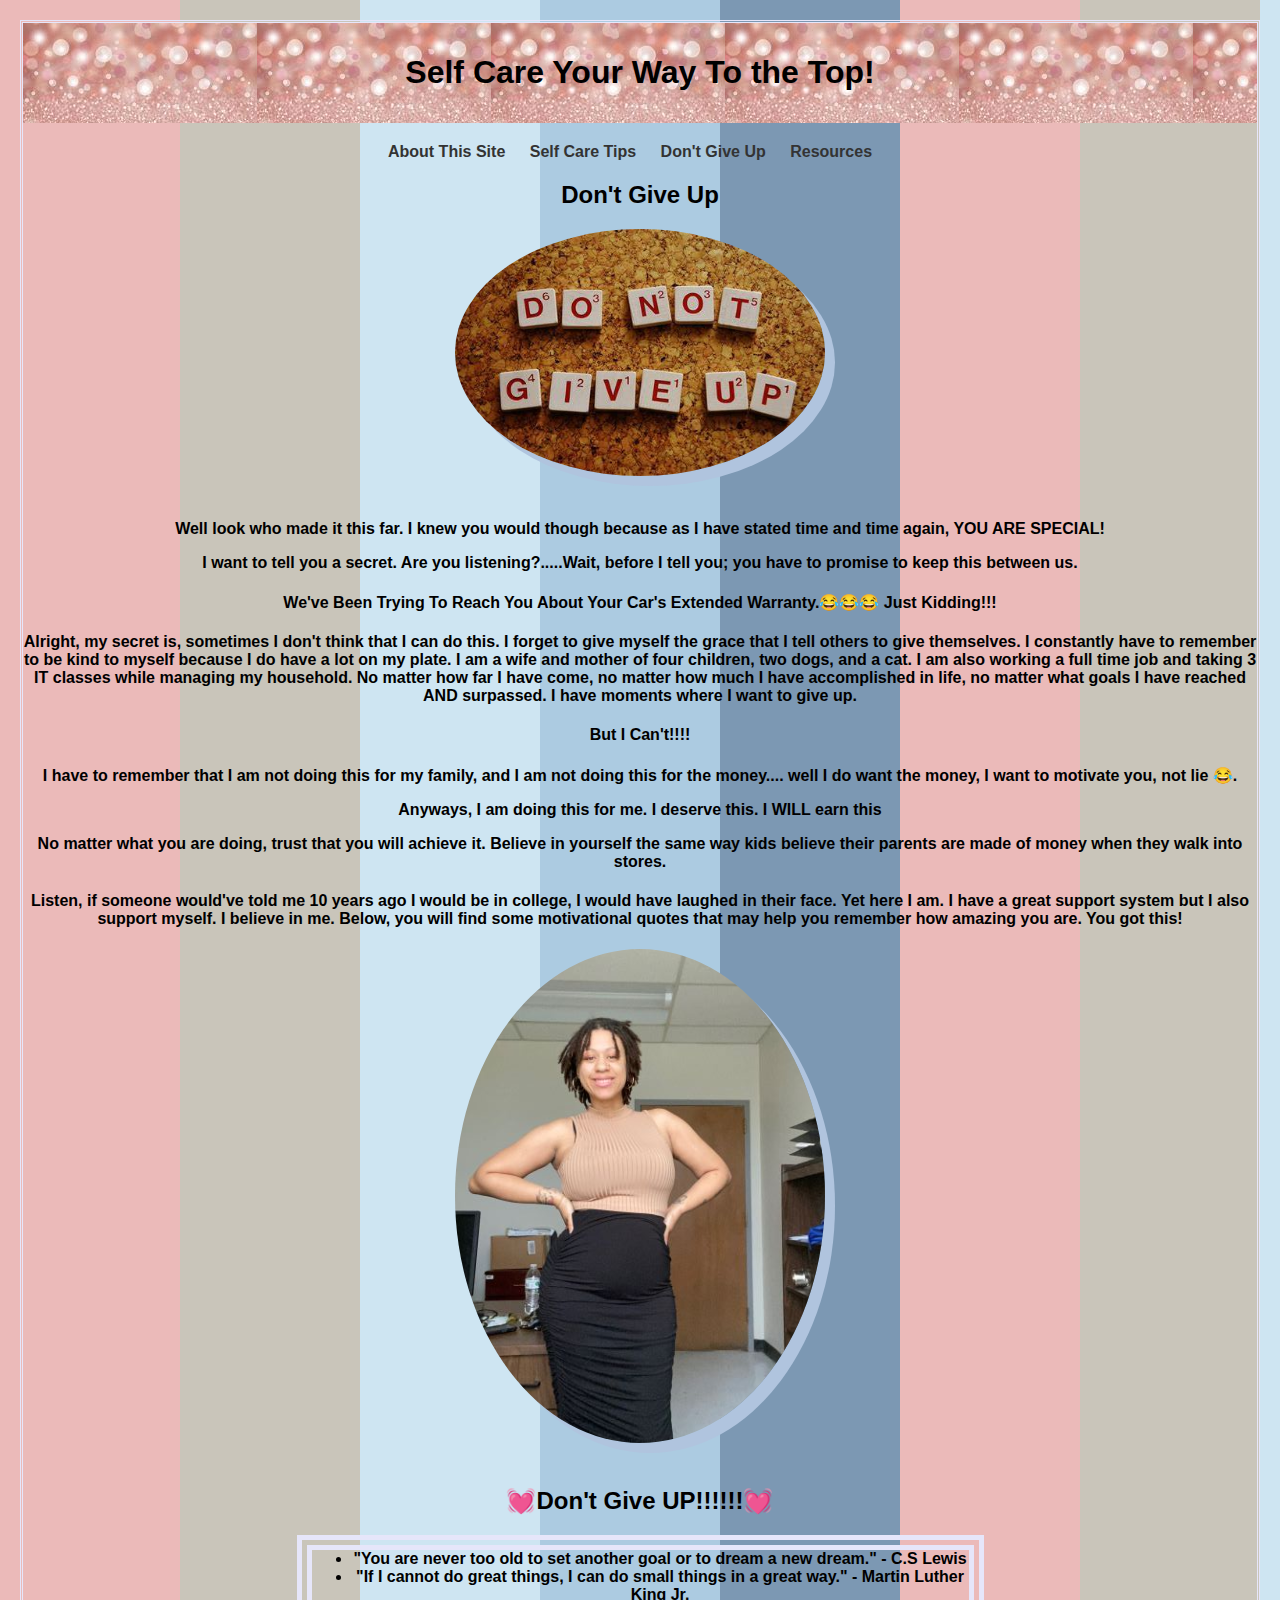
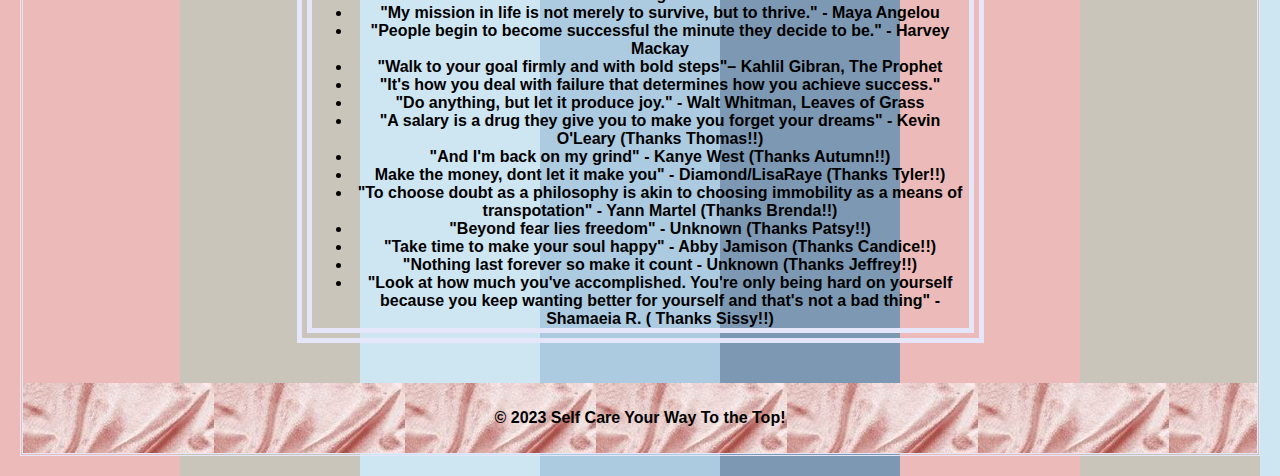
==== DontGiveUp.html @ d8543d26 "Add files via upload" ====
<!DOCTYPE html>
<html lang="en">
<head>
    <meta charset="UTF-8">
    <meta name="viewport" content="width=device-width, initial-scale=1.0">
    <link rel="stylesheet" type="text/css" href="FinalProject.css">  
    <title>Self Care Your Way To the Top!</title>
</head>
<body>

    <header>
        <h1>Self Care Your Way To the Top!</h1>
    </header>

    <nav>
        <a href="index.html">About This Site</a>
        <a href="SelfCareTips.html">Self Care Tips</a>
        <a href="DontGiveUp.html">Don't Give Up</a>
        <a href="Resources.html">Resources</a>
    </nav>


    <section id="dont-give-up">
        <h2>Don't Give Up</h2>
        <section class="columns">        
           <div class="column">  
              <img src="DGU.jpg" alt="DGU"> 
               </div>
        </section>   
        <p>Well look who made it this far. I knew you would though because as I have stated time and time again, YOU ARE SPECIAL!</p>
        <p>I want to tell you a secret. Are you listening?.....Wait, before I tell you; you have to promise to keep this between us.</p>
        <h4> We've Been Trying To Reach You About Your Car's Extended Warranty.&#128514;&#128514;&#128514; Just Kidding!!!</h4>
        <p>Alright, my secret is, sometimes I don't think that I can do this. I forget to give myself the grace that I tell others to give themselves. I constantly have to remember to be kind to myself because I do have a lot on my plate. I am a wife and mother of four children, two dogs, and a cat. I am also working a full time job and taking 3 IT classes while managing my household. No matter how far I have come, no matter how much I have accomplished in life, no matter what goals I have reached AND surpassed. I have moments where I want to give up.</p>
        <h4>But I Can't!!!!</h4>
        <p>I have to remember that I am not doing this for my family, and I am not doing this for the money.... well I do want the money, I want to motivate you, not lie &#128514;. </p>
        <p>Anyways, I am doing this for me. I deserve this. I WILL earn this</p>
        <p>No matter what you are doing, trust that you will achieve it. Believe in yourself the same way kids believe their parents are made of money when they walk into stores.</p>
        <h4>Listen, if someone would've told me 10 years ago I would be in college, I would have laughed in their face. Yet here I am. I have a great support system but I also support myself. I believe in me. Below, you will find some motivational quotes that may help you remember how amazing you are. You got this!</h4>
            <section class="columns">        
               <div class="column">  
                  <img src="DontGiveUpPic.JPG" alt="DontGiveUp"> 
               </div>
            </section>
          <section class="columns">
               <div class="column">  
                   <h2>&#128147;Don't Give UP!!!!!!&#128147;</h2> 
                     <ul> 
                        <li>"You are never too old to set another goal or to dream a new dream." -  C.S Lewis</li>
                        <li>"If I cannot do great things, I can do small things in a great way." - Martin Luther King Jr.</li>
                        <li>"My mission in life is not merely to survive, but to thrive." - Maya Angelou</li>
                        <li>"People begin to become successful the minute they decide to be." - Harvey Mackay</li>
                        <li>"Walk to your goal firmly and with bold steps"– Kahlil Gibran, The Prophet</li>
                        <li>"It's how you deal with failure that determines how you achieve success."</li>
                        <li>"Do anything, but let it produce joy." - Walt Whitman, Leaves of Grass</li>
                        <li>"A salary is a drug they give you to make you forget your dreams" - Kevin O'Leary (Thanks Thomas!!)</li>
                        <li>"And I'm back on my grind" - Kanye West (Thanks Autumn!!)</li>
                        <li>Make the money, dont let it make you" - Diamond/LisaRaye (Thanks Tyler!!)</li>
                        <li>"To choose doubt as a philosophy is akin to choosing immobility as a means of transpotation" - Yann Martel (Thanks Brenda!!)</li>
                        <li>"Beyond fear lies freedom" - Unknown (Thanks Patsy!!)</li>
                        <li>"Take time to make your soul happy" - Abby Jamison (Thanks Candice!!)</li>
                        <li>"Nothing last forever so make it count - Unknown (Thanks Jeffrey!!)</li>  
                        <li>"Look at how much you've accomplished. You're only being hard on yourself because you keep wanting better for yourself and that's not a bad thing" - Shamaeia R. ( Thanks Sissy!!)</li>
                    </ul>  
                </div>            
            </section> 
    </section>



    <footer>
        <p>&copy; 2023 Self Care Your Way To the Top!</p>
    </footer>
</body>
</html>
---- FinalProject.css ----
body {
   background-image: url("BGPIC.png"); 
  font-family: verdana, sans-serif;
  margin: 20px;
  border-style: double;
  border-color: lavender;
  text-align: center;
  text-emphasis: black;

}
p {
  font-weight: bold;
}
li {
  font-weight: bold;
}
ol {
    border: 15px lavender;
    border-style: double;
    text-align: center;
    width: 50%;
    margin-left: auto;
    margin-right: auto;

}
header {
  text-align: center;
  background-image: url("title.jpg");
  padding: 10px;
  margin-bottom: 20px
  ;
}
@media screen and (max-width: 780px) {
  .columns {display: wrap}
  iframe {max-width: 375px }
}
nav {
  margin-bottom: 20px;
}
nav a {
  margin-right: 20px;
  text-decoration: none;
  color: #333;
  font-weight: bold;
}
section {
  margin-bottom: 40px;
}
footer {
  text-align: center;
  padding: 10px;
  background-image: url("Foot.jpg");

}

form {

    border: 15px lightsteelblue;
    border-style: double;
    text-align: center;
    width: 50%;
    margin-left: auto;
    margin-right: auto;
}
h2 {
    font-weight: bold;
}
ul {
    border: 15px lavender;
    border-style: double;
    text-align: center;
    width: 50%;
    margin-left: auto;
    margin-right: auto;
}
img {
 max-width: 30%; 
 height: 30%;
 border-radius: 50%;
 box-shadow: 10px 10px lightsteelblue;
 margin-left: 25px;
 margin-right: 25px;
 display: inline-block;
 align-items: center;}
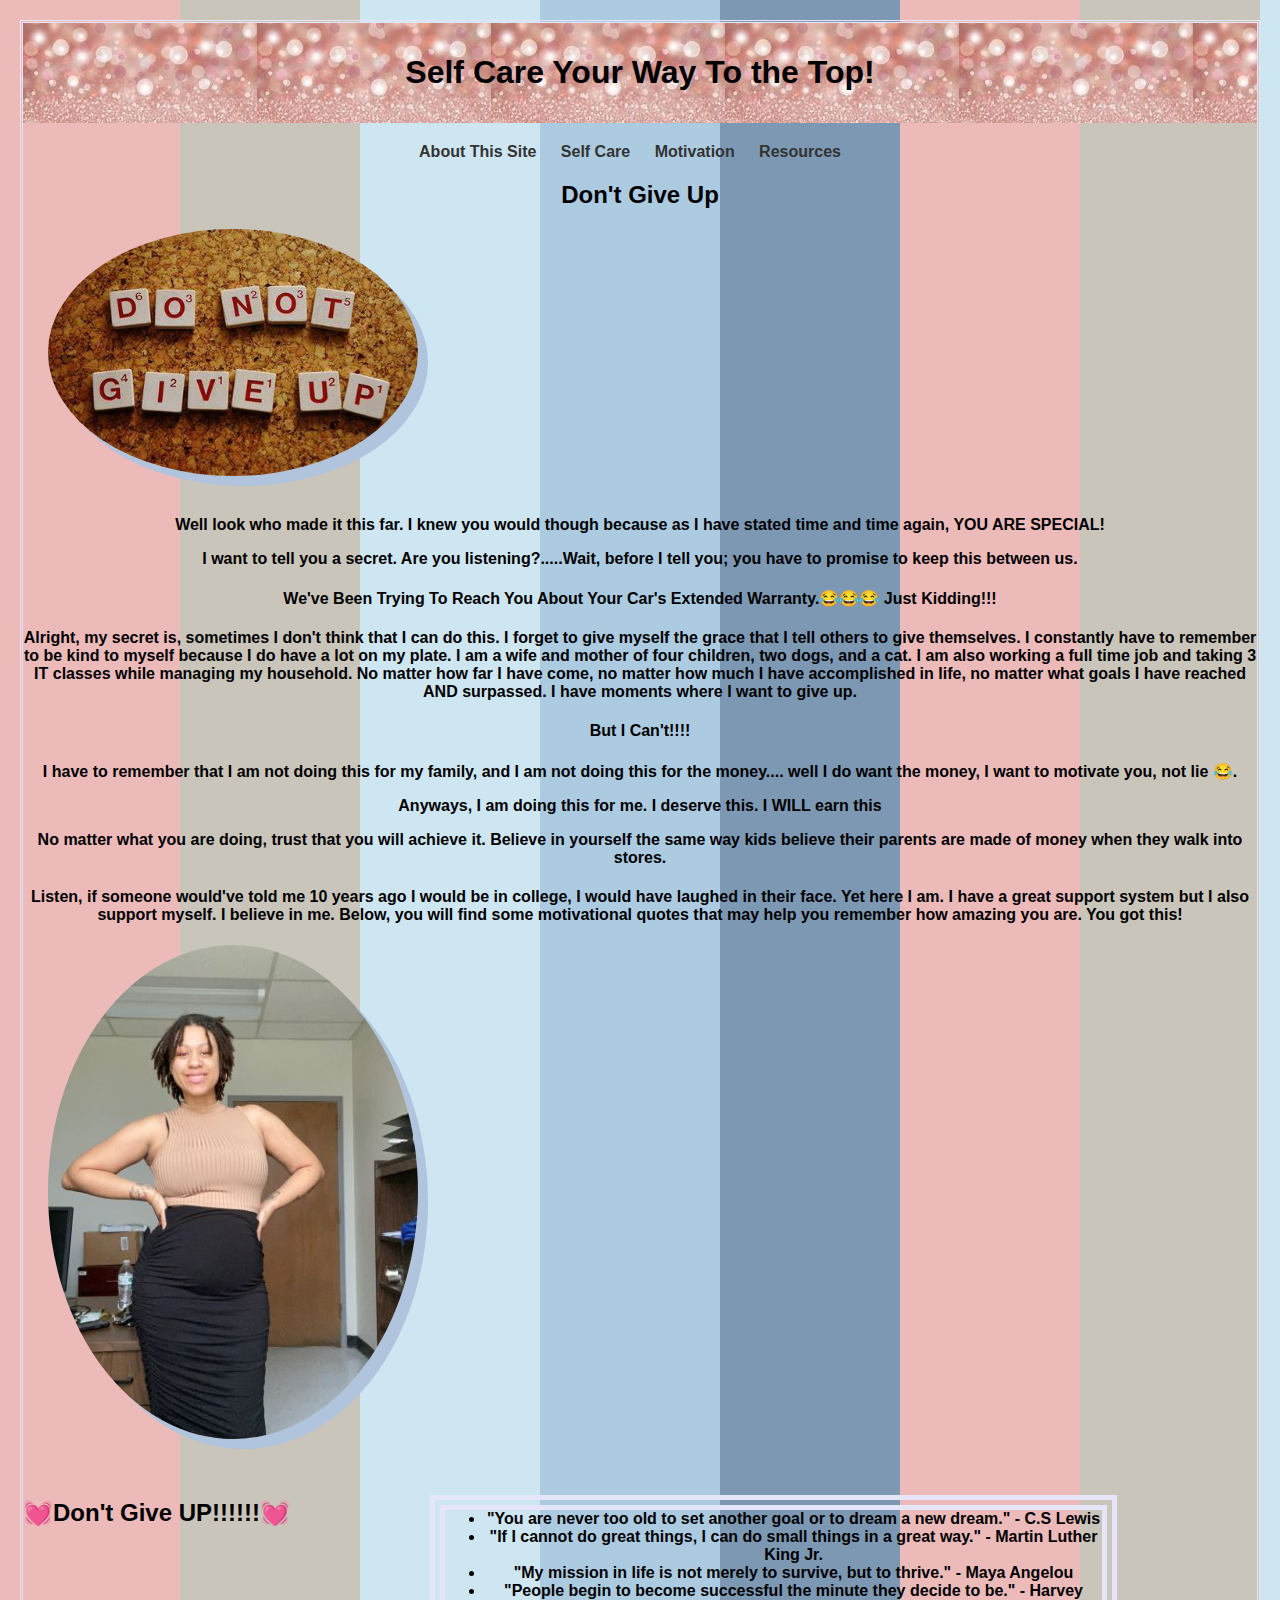
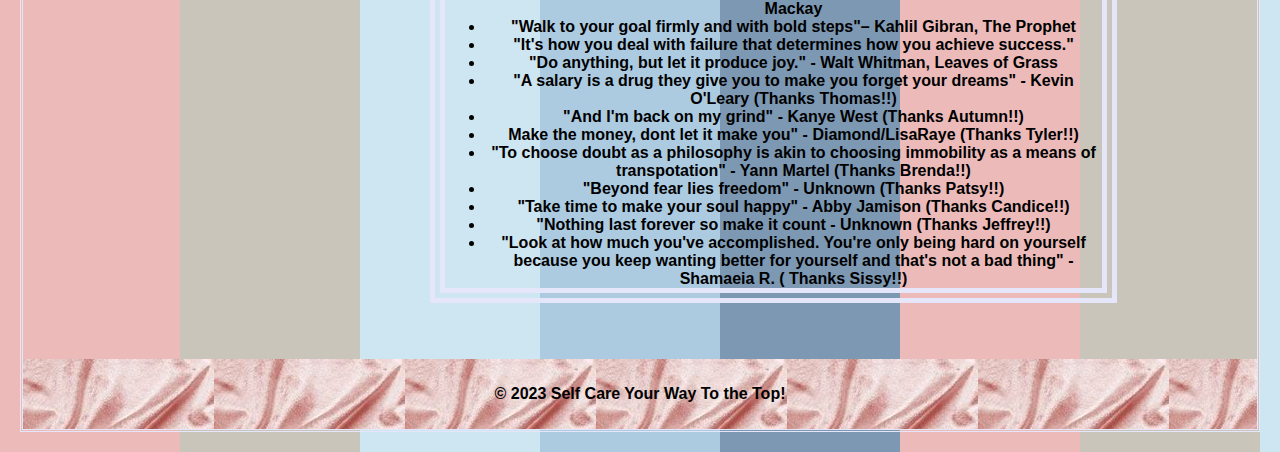
==== commit 6c42f9f0: "Update DontGiveUp.html" ====
--- a/DontGiveUp.html
+++ b/DontGiveUp.html
@@ -14,8 +14,8 @@
 
     <nav>
         <a href="index.html">About This Site</a>
-        <a href="SelfCareTips.html">Self Care Tips</a>
-        <a href="DontGiveUp.html">Don't Give Up</a>
+        <a href="SelfCareTips.html">Self Care</a>
+        <a href="DontGiveUp.html">Motivation</a>
         <a href="Resources.html">Resources</a>
     </nav>
 
@@ -71,4 +71,4 @@
         <p>&copy; 2023 Self Care Your Way To the Top!</p>
     </footer>
 </body>
-</html>+</html>
--- a/FinalProject.css
+++ b/FinalProject.css
@@ -30,10 +30,17 @@
   margin-bottom: 20px
   ;
 }
+.column { 
+  display: flex
+}     
 @media screen and (max-width: 780px) {
-  .columns {display: wrap}
+  .columns {flex-directions: column}
   iframe {max-width: 375px }
+  nav {flex-direction: column} 
 }
+nav a:hover { 
+   color: pink
+}   
 nav {
   margin-bottom: 20px;
 }
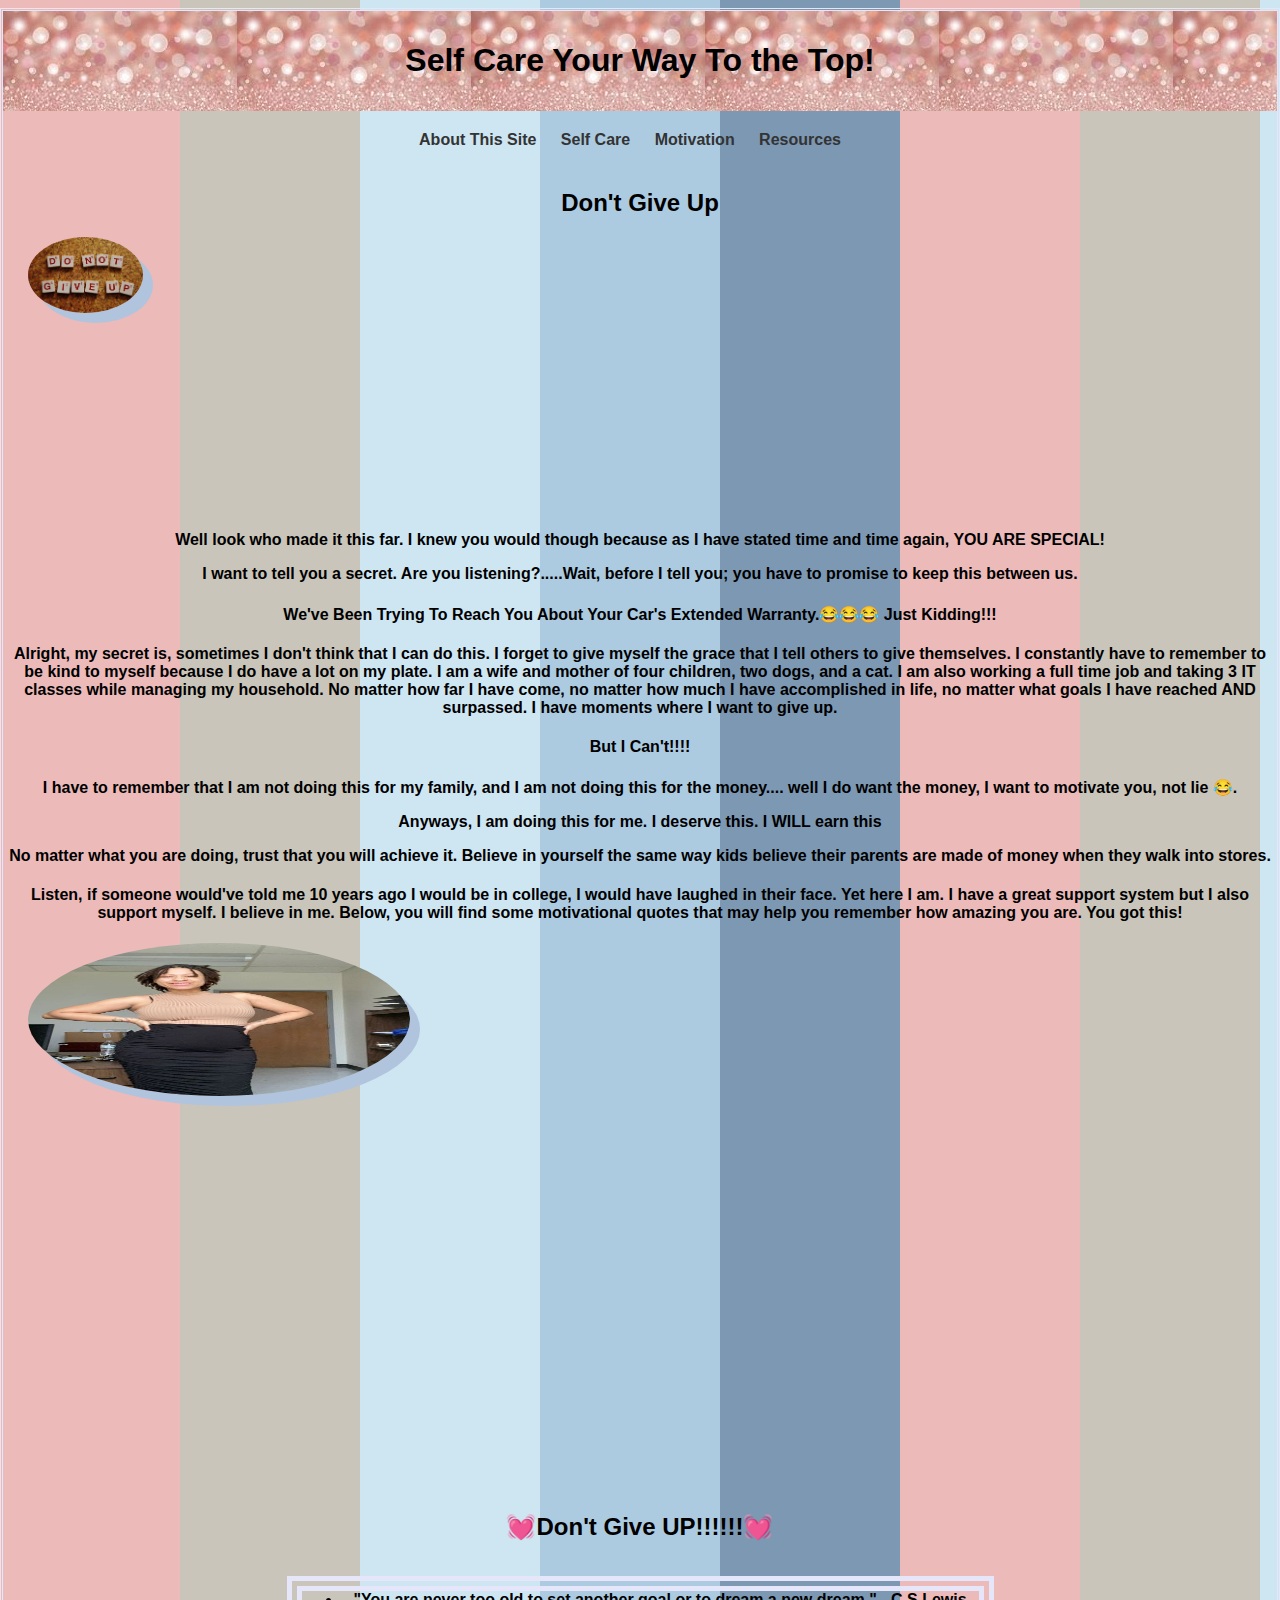
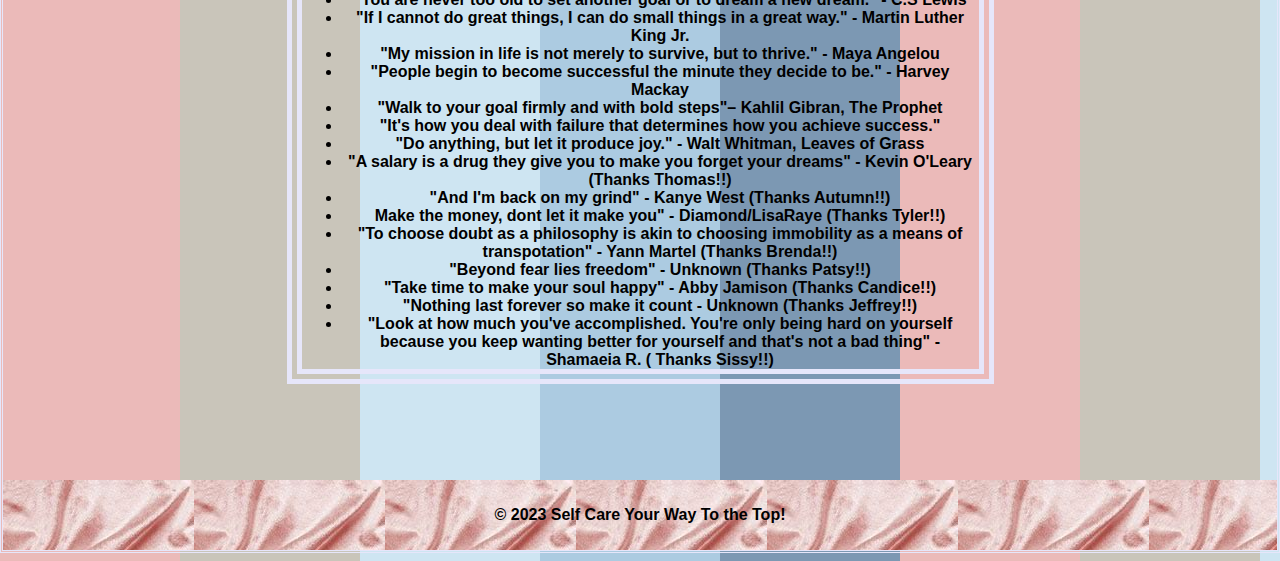
==== commit fa1562c1: "Update DontGiveUp.html" ====
--- a/DontGiveUp.html
+++ b/DontGiveUp.html
@@ -36,9 +36,9 @@
         <p>Anyways, I am doing this for me. I deserve this. I WILL earn this</p>
         <p>No matter what you are doing, trust that you will achieve it. Believe in yourself the same way kids believe their parents are made of money when they walk into stores.</p>
         <h4>Listen, if someone would've told me 10 years ago I would be in college, I would have laughed in their face. Yet here I am. I have a great support system but I also support myself. I believe in me. Below, you will find some motivational quotes that may help you remember how amazing you are. You got this!</h4>
-            <section class="columns">        
+            <section class="row">        
                <div class="column">  
-                  <img src="DontGiveUpPic.JPG" alt="DontGiveUp"> 
+                  <img src="DontGiveUpPic.JPG" width="100%;" alt="DontGiveUp"> 
                </div>
             </section>
           <section class="columns">
--- a/FinalProject.css
+++ b/FinalProject.css
@@ -1,15 +1,15 @@
 body {
-   background-image: url("BGPIC.png"); 
+  background-image: url("BGPIC.png"); 
   font-family: verdana, sans-serif;
-  margin: 20px;
   border-style: double;
   border-color: lavender;
-  text-align: center;
   text-emphasis: black;
-
-}
+  text-align: center; 
+  margin-left: auto;
+  margin-right: auto;
+}      
 p {
-  font-weight: bold;
+  font-weight: bold;  
 }
 li {
   font-weight: bold;
@@ -27,20 +27,12 @@
   text-align: center;
   background-image: url("title.jpg");
   padding: 10px;
-  margin-bottom: 20px
-  ;
+  margin-bottom: 20px;
+}   
+@media screen and (max-width: 780px) {
+  .columns {display: wrap}
+  iframe {max-width: 375px }
 }
-.column { 
-  display: flex
-}     
-@media screen and (max-width: 780px) {
-  .columns {flex-directions: column}
-  iframe {max-width: 375px }
-  nav {flex-direction: column} 
-}
-nav a:hover { 
-   color: pink
-}   
 nav {
   margin-bottom: 20px;
 }
@@ -52,6 +44,8 @@
 }
 section {
   margin-bottom: 40px;
+  align-content: center;
+  justify-content: center;
 }
 footer {
   text-align: center;
@@ -80,6 +74,9 @@
     margin-left: auto;
     margin-right: auto;
 }
+.column { 
+  display: grid
+}
 img {
  max-width: 30%; 
  height: 30%;
@@ -87,5 +84,7 @@
  box-shadow: 10px 10px lightsteelblue;
  margin-left: 25px;
  margin-right: 25px;
- display: inline-block;
- align-items: center;}  
+ display: flex;
+ justify-content: center;
+ align-items: center;  
+}  
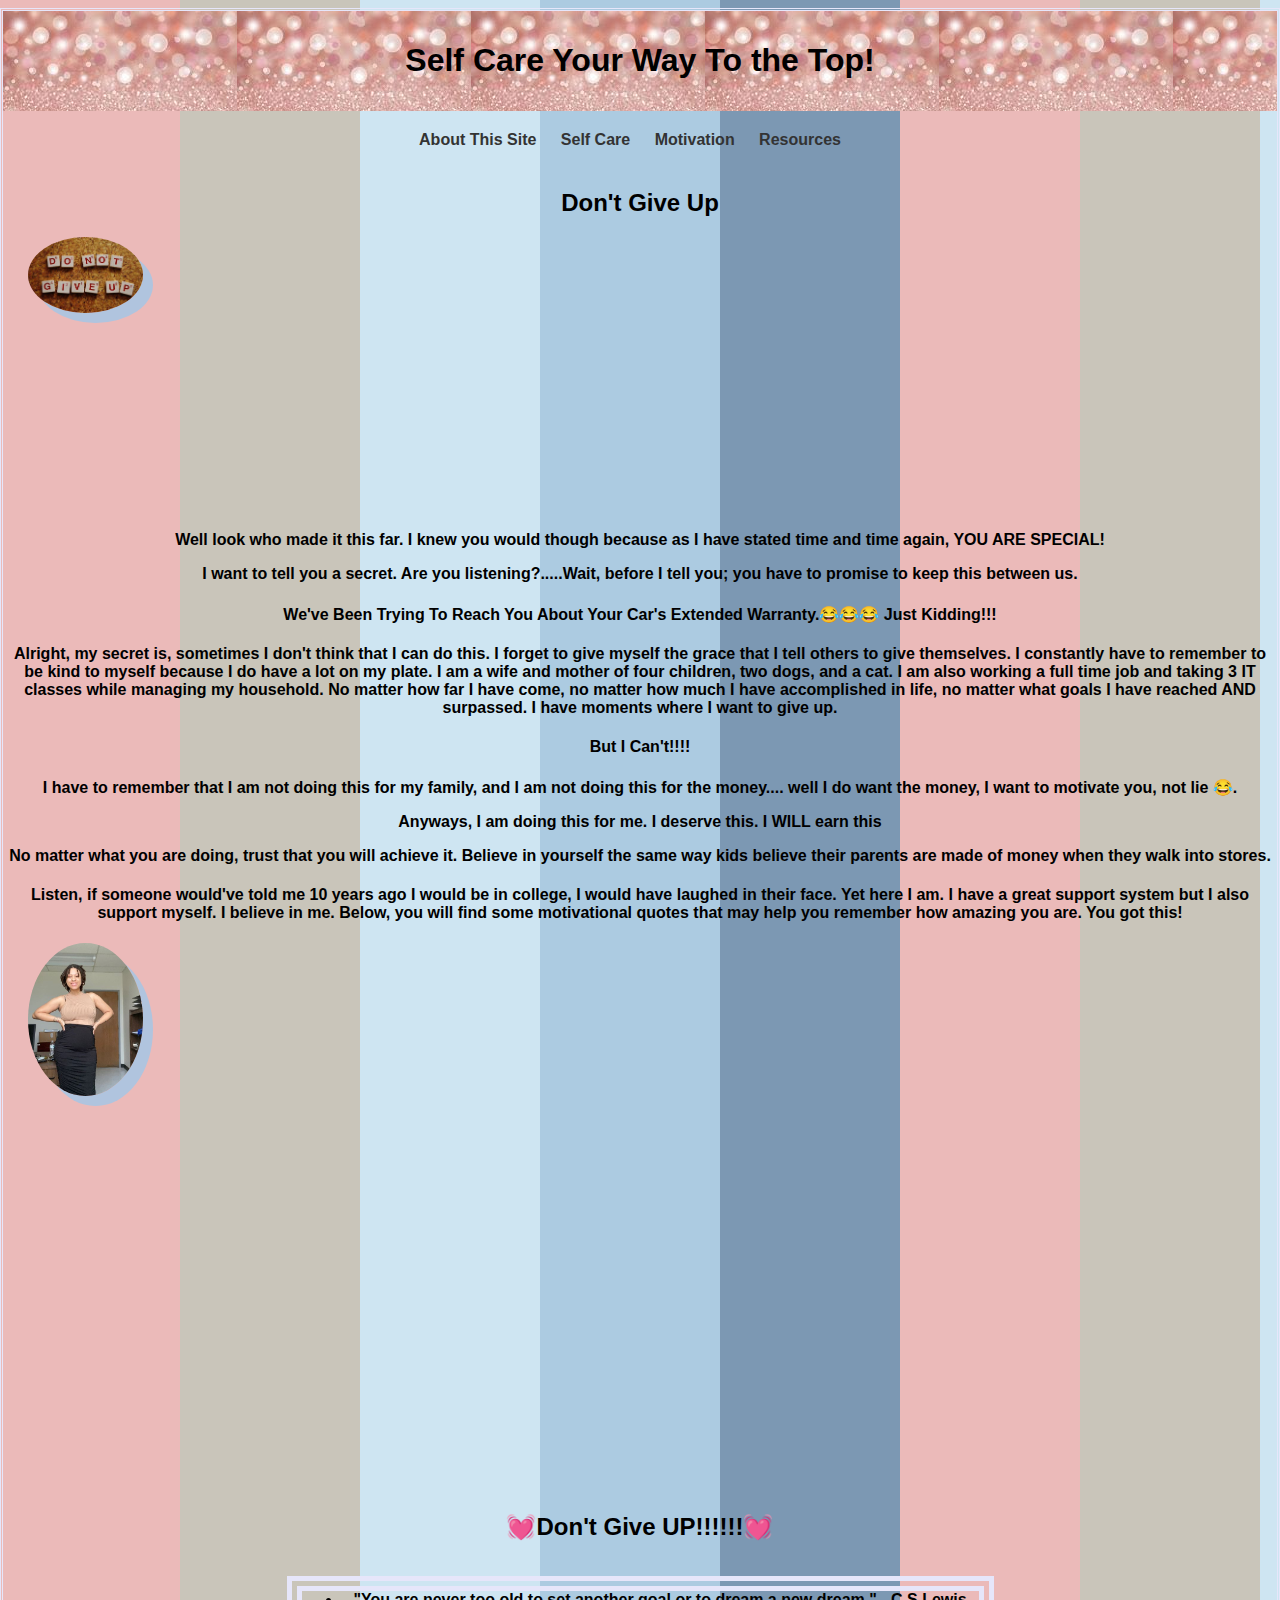
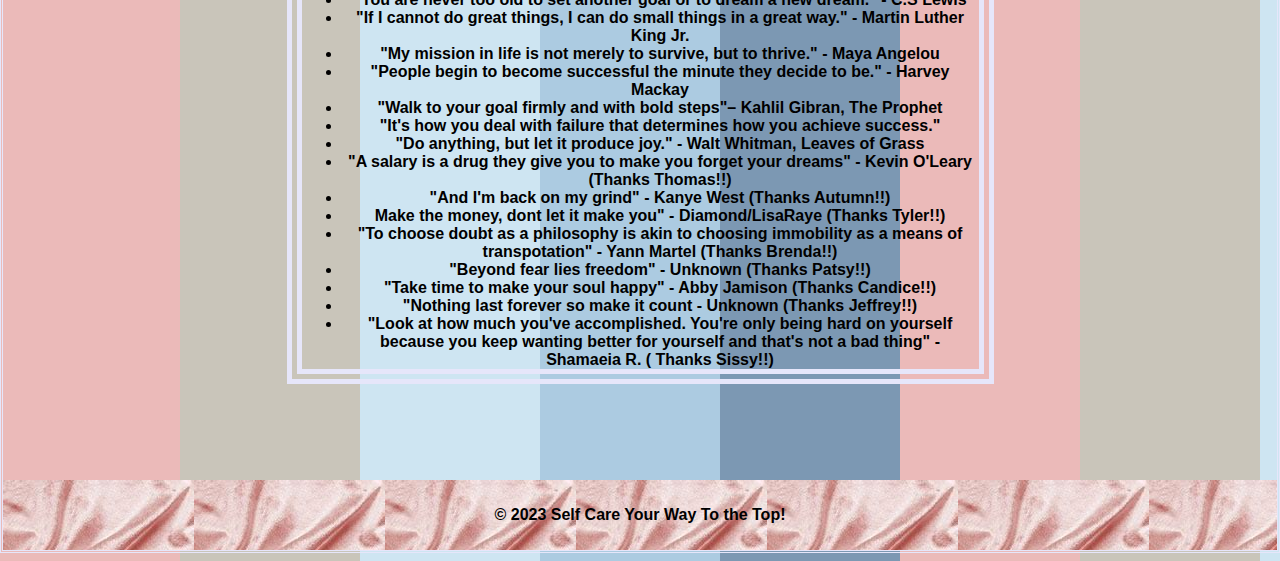
==== commit a3babbd3: "Update DontGiveUp.html" ====
--- a/DontGiveUp.html
+++ b/DontGiveUp.html
@@ -38,7 +38,7 @@
         <h4>Listen, if someone would've told me 10 years ago I would be in college, I would have laughed in their face. Yet here I am. I have a great support system but I also support myself. I believe in me. Below, you will find some motivational quotes that may help you remember how amazing you are. You got this!</h4>
             <section class="row">        
                <div class="column">  
-                  <img src="DontGiveUpPic.JPG" width="100%;" alt="DontGiveUp"> 
+                  <img src="DontGiveUpPic.JPG" alt="DontGiveUp"> 
                </div>
             </section>
           <section class="columns">
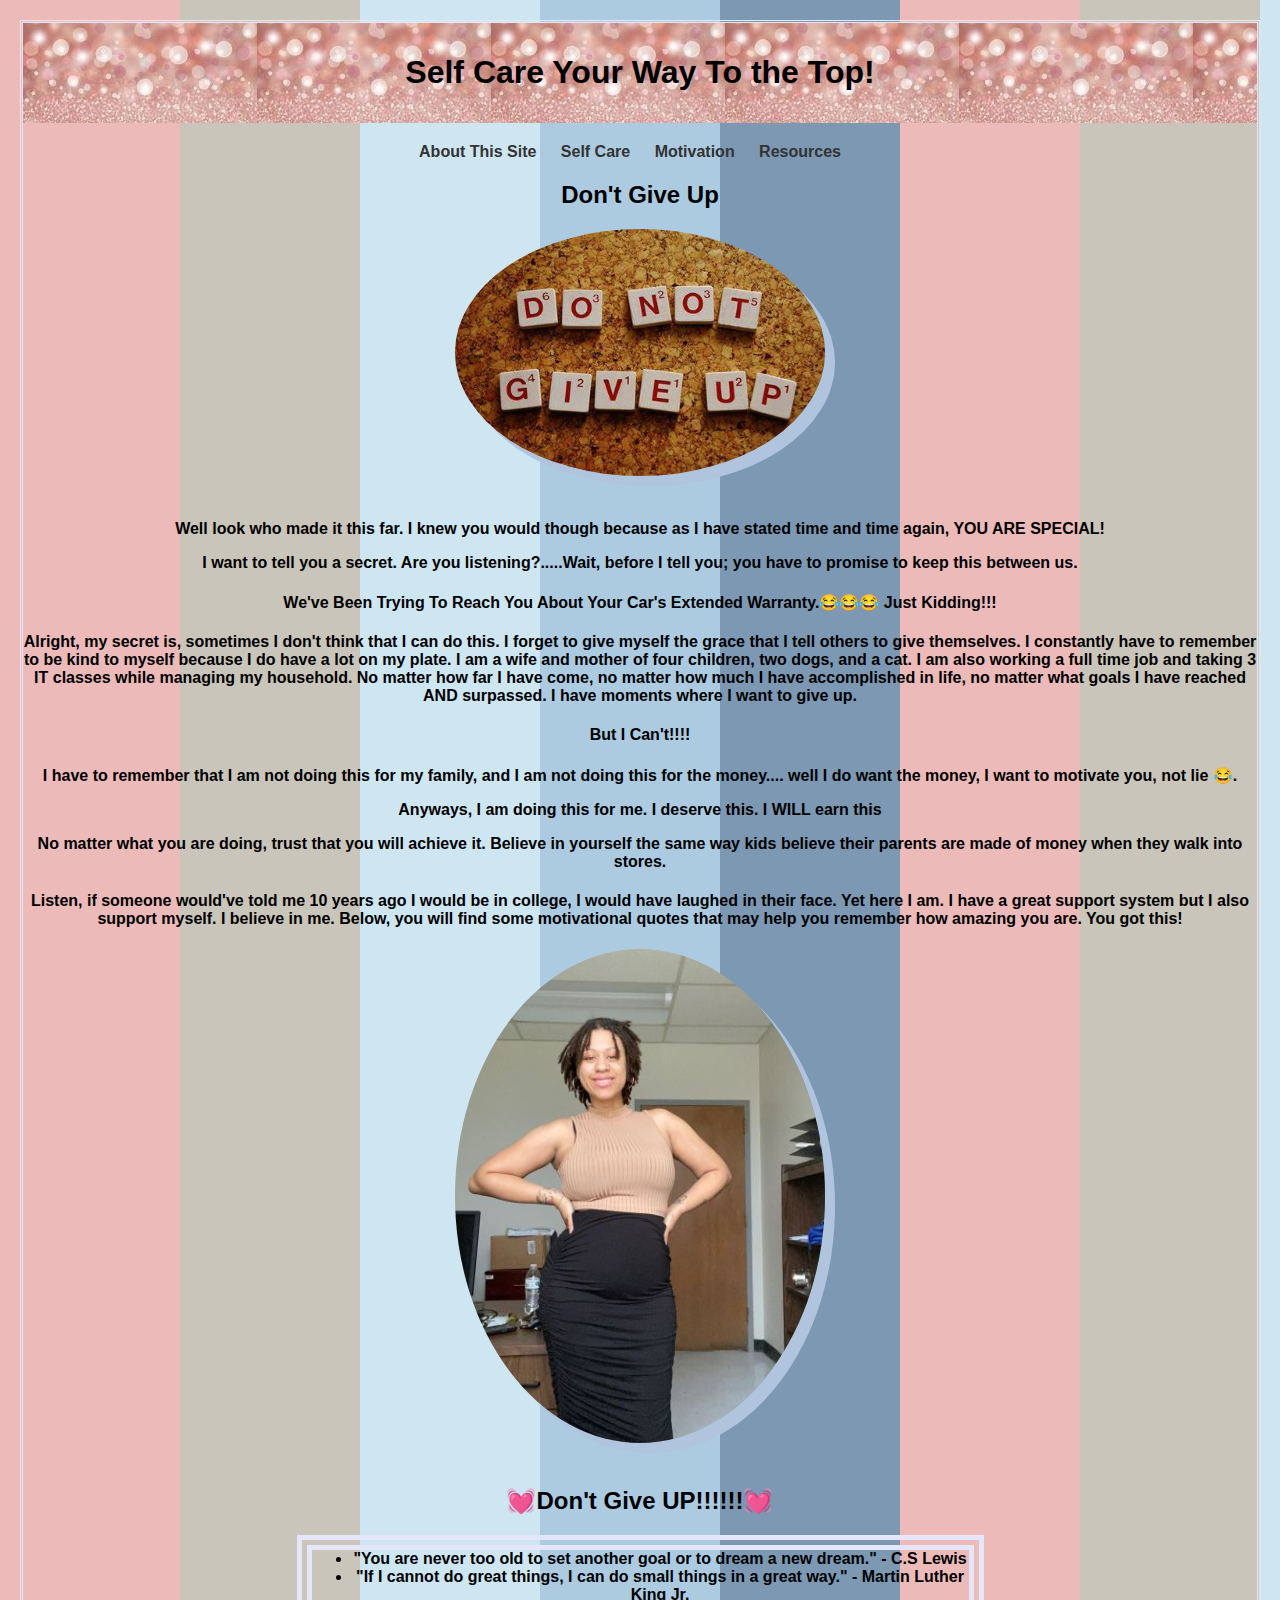
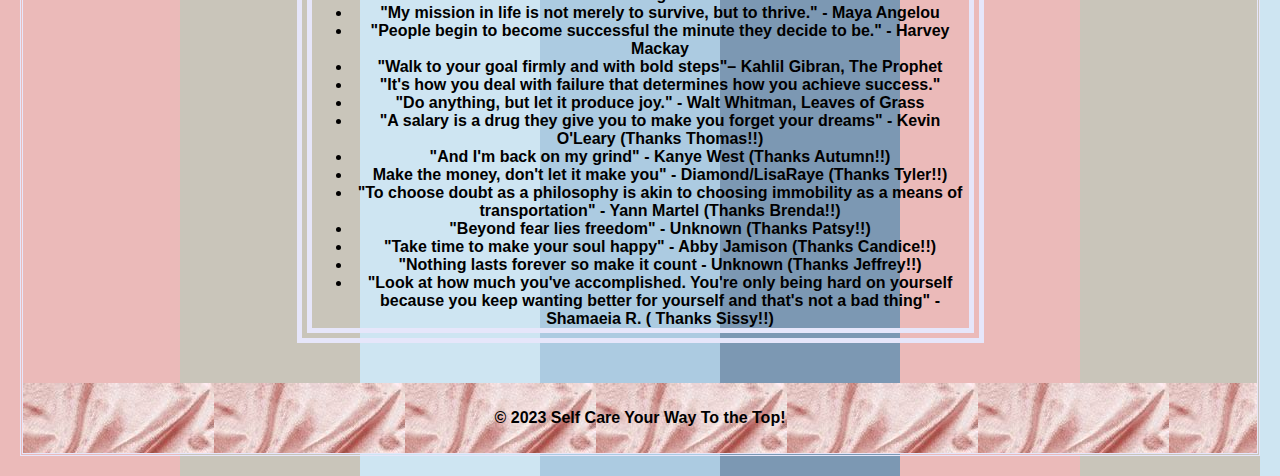
==== commit af6a44b2: "Update DontGiveUp.html" ====
--- a/DontGiveUp.html
+++ b/DontGiveUp.html
@@ -36,7 +36,7 @@
         <p>Anyways, I am doing this for me. I deserve this. I WILL earn this</p>
         <p>No matter what you are doing, trust that you will achieve it. Believe in yourself the same way kids believe their parents are made of money when they walk into stores.</p>
         <h4>Listen, if someone would've told me 10 years ago I would be in college, I would have laughed in their face. Yet here I am. I have a great support system but I also support myself. I believe in me. Below, you will find some motivational quotes that may help you remember how amazing you are. You got this!</h4>
-            <section class="row">        
+            <section class="columns">        
                <div class="column">  
                   <img src="DontGiveUpPic.JPG" alt="DontGiveUp"> 
                </div>
@@ -54,11 +54,11 @@
                         <li>"Do anything, but let it produce joy." - Walt Whitman, Leaves of Grass</li>
                         <li>"A salary is a drug they give you to make you forget your dreams" - Kevin O'Leary (Thanks Thomas!!)</li>
                         <li>"And I'm back on my grind" - Kanye West (Thanks Autumn!!)</li>
-                        <li>Make the money, dont let it make you" - Diamond/LisaRaye (Thanks Tyler!!)</li>
-                        <li>"To choose doubt as a philosophy is akin to choosing immobility as a means of transpotation" - Yann Martel (Thanks Brenda!!)</li>
+                        <li>Make the money, don't let it make you" - Diamond/LisaRaye (Thanks Tyler!!)</li>
+                        <li>"To choose doubt as a philosophy is akin to choosing immobility as a means of transportation" - Yann Martel (Thanks Brenda!!)</li>
                         <li>"Beyond fear lies freedom" - Unknown (Thanks Patsy!!)</li>
                         <li>"Take time to make your soul happy" - Abby Jamison (Thanks Candice!!)</li>
-                        <li>"Nothing last forever so make it count - Unknown (Thanks Jeffrey!!)</li>  
+                        <li>"Nothing lasts forever so make it count - Unknown (Thanks Jeffrey!!)</li>  
                         <li>"Look at how much you've accomplished. You're only being hard on yourself because you keep wanting better for yourself and that's not a bad thing" - Shamaeia R. ( Thanks Sissy!!)</li>
                     </ul>  
                 </div>            
--- a/FinalProject.css
+++ b/FinalProject.css
@@ -1,15 +1,15 @@
 body {
-  background-image: url("BGPIC.png"); 
+   background-image: url("BGPIC.png"); 
   font-family: verdana, sans-serif;
+  margin: 20px;
   border-style: double;
   border-color: lavender;
+  text-align: center;
   text-emphasis: black;
-  text-align: center; 
-  margin-left: auto;
-  margin-right: auto;
-}      
+
+}
 p {
-  font-weight: bold;  
+  font-weight: bold;
 }
 li {
   font-weight: bold;
@@ -27,8 +27,9 @@
   text-align: center;
   background-image: url("title.jpg");
   padding: 10px;
-  margin-bottom: 20px;
-}   
+  margin-bottom: 20px
+  ;
+}
 @media screen and (max-width: 780px) {
   .columns {display: wrap}
   iframe {max-width: 375px }
@@ -44,8 +45,6 @@
 }
 section {
   margin-bottom: 40px;
-  align-content: center;
-  justify-content: center;
 }
 footer {
   text-align: center;
@@ -74,9 +73,6 @@
     margin-left: auto;
     margin-right: auto;
 }
-.column { 
-  display: grid
-}
 img {
  max-width: 30%; 
  height: 30%;
@@ -84,7 +80,5 @@
  box-shadow: 10px 10px lightsteelblue;
  margin-left: 25px;
  margin-right: 25px;
- display: flex;
- justify-content: center;
- align-items: center;  
-}  
+ display: inline-block;
+ align-items: center;}  
